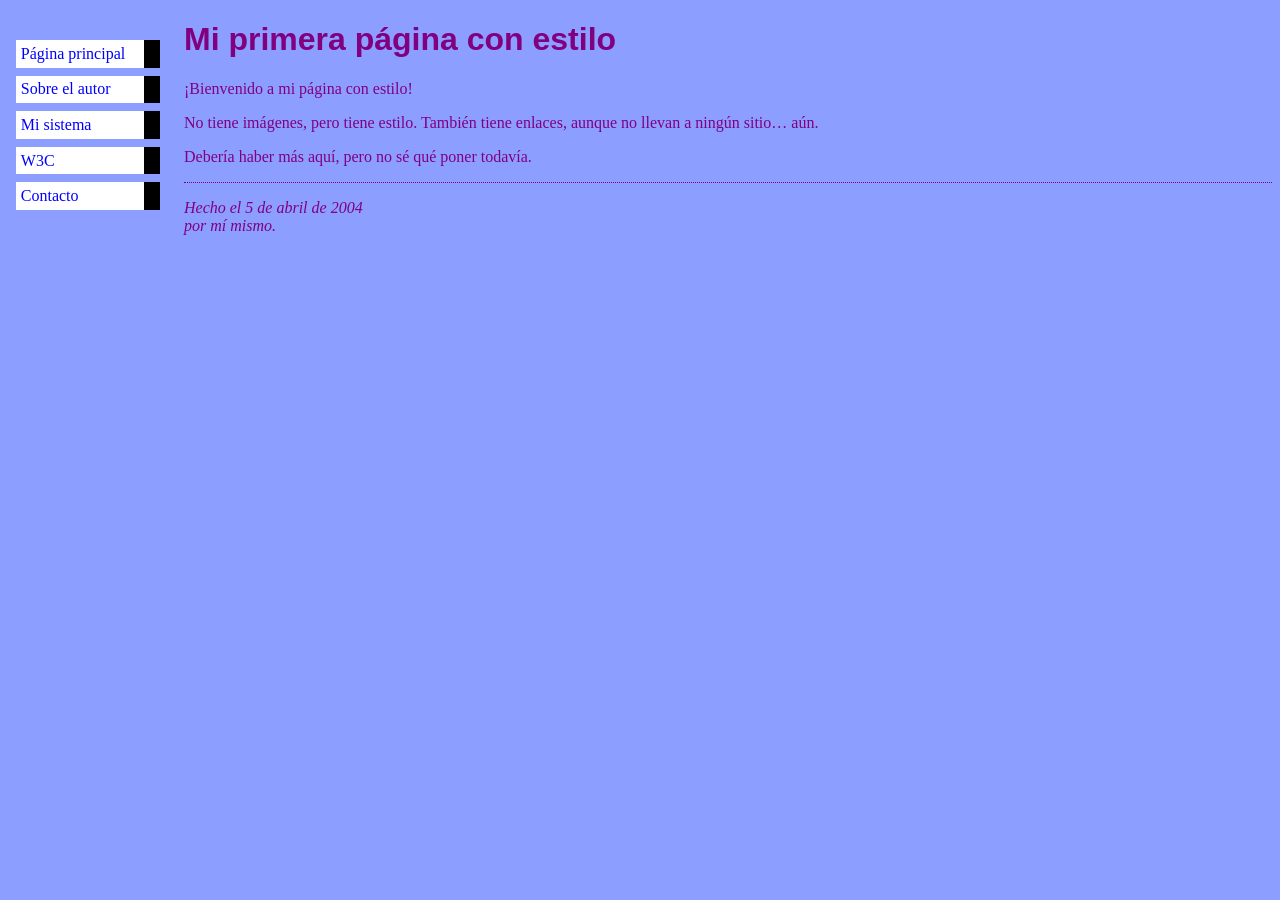
==== Lab01/index.html @ 0235ec9e "Laboratorio 01 completado" ====
<!DOCTYPE html PUBLIC "-//W3C//DTD HTML 4.01//EN">
<html>
<head>
  <title>Mi primera página con estilo</title>
  <link rel="stylesheet" href="css/style.css">
</head>

<body>

<!-- Menú de navegación principal -->
<ul class="navbar">
  <li><a href="index.html">Página principal</a>
  <li><a href="author.html">Sobre el autor</a>
  <li><a href="system.html">Mi sistema</a>
  <li><a href="w3c.html">W3C</a>
  <li><a href="contact.html">Contacto</a>
</ul>

<!-- Contenido principal -->
<h1>Mi primera página con estilo</h1>

<p>¡Bienvenido a mi página con estilo!</p>

<p>No tiene imágenes, pero tiene estilo. También tiene enlaces, aunque no llevan a ningún sitio… aún.</p>

<p>Debería haber más aquí, pero no sé qué poner todavía.</p>

<!-- Firma y fecha de la página -->
<address>Hecho el 5 de abril de 2004<br>
  por mí mismo.</address>

</body>
</html>
---- Lab01/css/style.css ----
body {
  padding-left: 11em;
  font-family: Georgia, "Times New Roman", Times, serif;
  color: purple;
  background-color: #8c9eff;
}

ul.navbar {
  list-style-type: none;
  padding: 0;
  margin: 0;
  position: absolute;
  top: 2em;
  left: 1em;
  width: 9em;
}

h1 {
  font-family: Helvetica, Geneva, Arial, SunSans-Regular, sans-serif;
}

ul.navbar li {
  background: white;
  margin: 0.5em 0;
  padding: 0.3em;
  border-right: 1em solid black;
}

ul.navbar a {
  text-decoration: none;
}

a:link {
  color: blue;
}

a:visited {
  color: purple;
}

address {
  margin-top: 1em;
  padding-top: 1em;
  border-top: thin dotted;
}

img {
  max-width: 300px; 
  height: auto;     
  border-radius: 8px; 
}
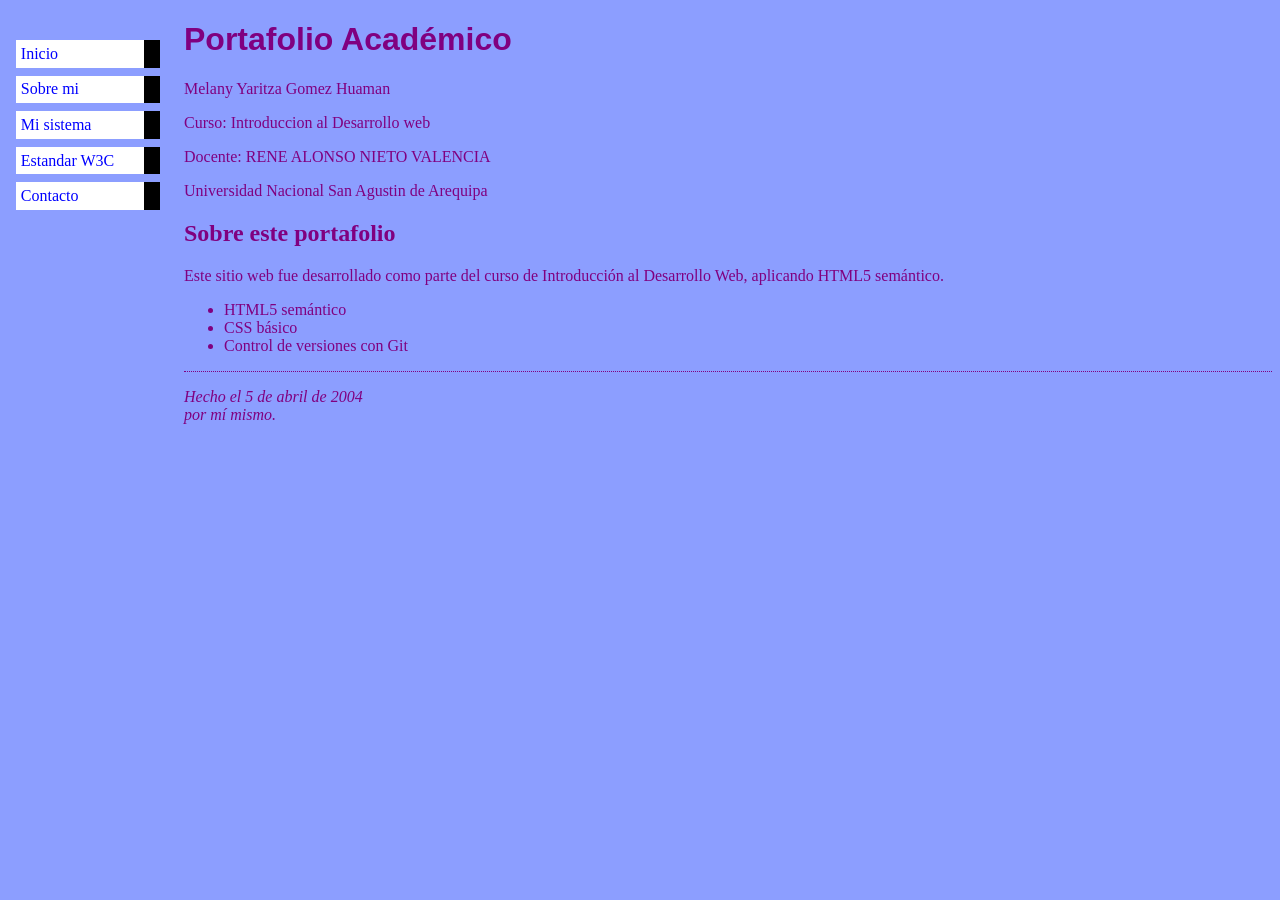
==== commit 2b6da76c: "Lab01: agrega estructura semantica y paginas del portafolio" ====
--- a/Lab01/index.html
+++ b/Lab01/index.html
@@ -1,7 +1,7 @@
 <!DOCTYPE html PUBLIC "-//W3C//DTD HTML 4.01//EN">
 <html>
 <head>
-  <title>Mi primera página con estilo</title>
+  <title>Portafolio Académico</title>
   <link rel="stylesheet" href="css/style.css">
 </head>
 
@@ -9,21 +9,32 @@
 
 <!-- Menú de navegación principal -->
 <ul class="navbar">
-  <li><a href="index.html">Página principal</a>
-  <li><a href="author.html">Sobre el autor</a>
+  <li><a href="index.html">Inicio</a>
+  <li><a href="author.html">Sobre mi</a>
   <li><a href="system.html">Mi sistema</a>
-  <li><a href="w3c.html">W3C</a>
+  <li><a href="w3c.html">Estandar W3C</a>
   <li><a href="contact.html">Contacto</a>
 </ul>
 
 <!-- Contenido principal -->
-<h1>Mi primera página con estilo</h1>
+<h1>Portafolio Académico</h1>
 
-<p>¡Bienvenido a mi página con estilo!</p>
+<p> Melany Yaritza Gomez Huaman</p>
 
-<p>No tiene imágenes, pero tiene estilo. También tiene enlaces, aunque no llevan a ningún sitio… aún.</p>
 
-<p>Debería haber más aquí, pero no sé qué poner todavía.</p>
+<p> Curso: Introduccion al Desarrollo web</p>
+
+<p>Docente: RENE ALONSO NIETO VALENCIA</p>
+<p>Universidad Nacional San Agustin de Arequipa</p>
+
+  <!-- Sección 1 -->
+  <h2>Sobre este portafolio</h2>
+  <p>Este sitio web fue desarrollado como parte del curso de Introducción al Desarrollo Web, aplicando HTML5 semántico.</p>
+  <ul>
+    <li>HTML5 semántico</li>
+    <li>CSS básico</li>
+    <li>Control de versiones con Git</li>
+  </ul>
 
 <!-- Firma y fecha de la página -->
 <address>Hecho el 5 de abril de 2004<br>
